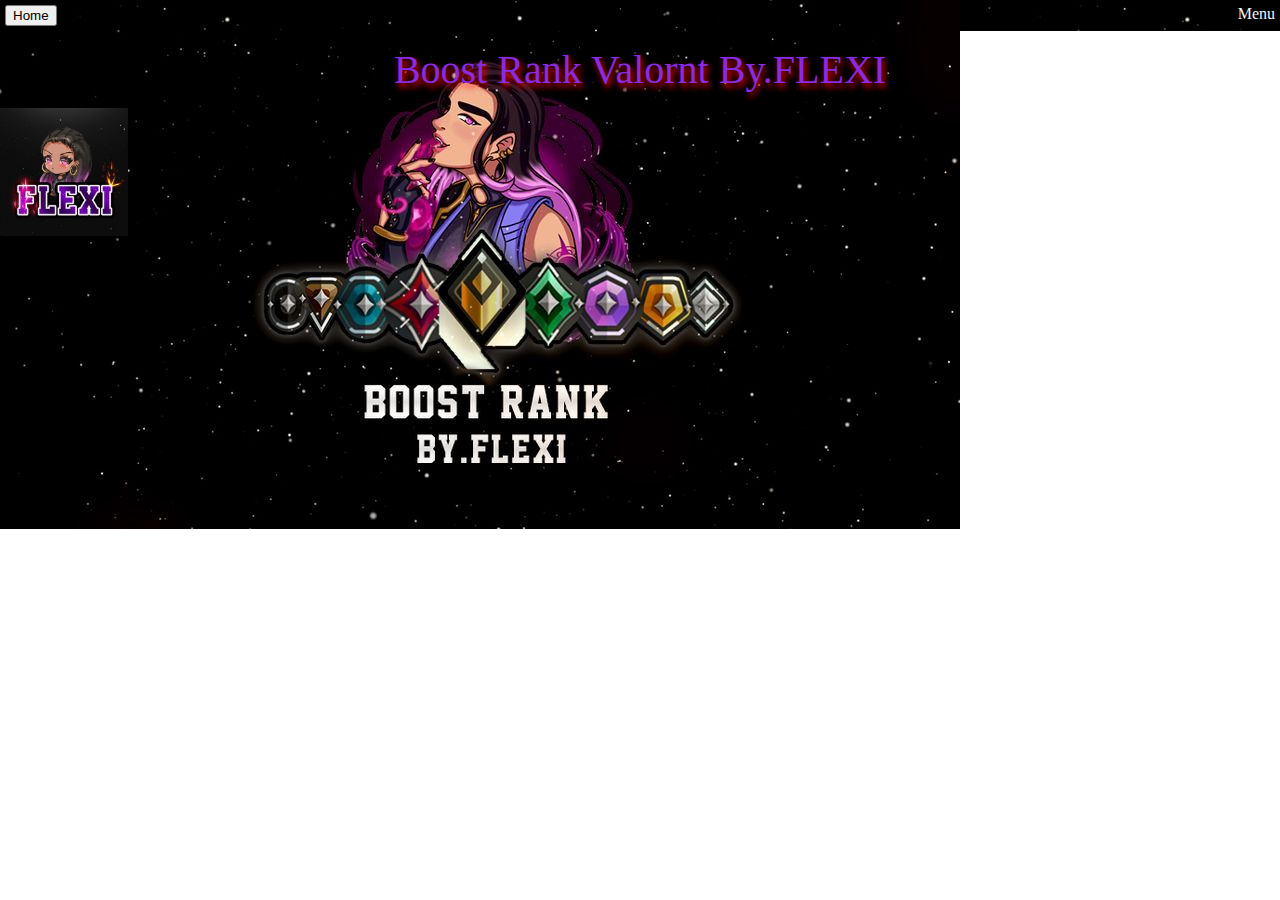
==== index.html @ c126ed71 "hellp" ====
<!DOCTYPE html>
<html lang="en">
<head>
    <meta charset="UTF-8">
    <meta name="viewport" content="width=device-width, initial-scale=1.0">
    <title>Document</title>
    <link rel="stylesheet" href="style.css">
</head>
<body>
    <nav class="navbar">
        <div class="pow-button">
            <button>Home</button>
            <div>Menu</div>
        </div>
        <div class="pow-logo">Boost Rank Valornt By.FLEXI</div>
    </nav>
    <a href="https://www.facebook.com/flexiboost/">
        <img src="boost.jpg" width="128" height="128">
    </a>

</body>
</html>
---- style.css ----
*{
    margin: 0;
}
body{
    background-image: url(back.jpg);
    background-repeat: no-repeat;
}
.powie{
    flex-direction: row;
    font-size: 24px;
    column-gap: 5px;
}
.pow-logo{
    color: blueviolet;
    display: flex;
    justify-content: center;
    font-weight: 300px;
    font-size: 40px;
    font-family: cursive;
    text-shadow: 2px 4px 6px red;
    padding: 15px 10px;
}
.powie2{
    display: flex;
    justify-content: left;
}
.pow-button{
    background-image: url(back.jpg);
    display: flex;
    justify-content: space-between;
    color: aliceblue;
    font-family: cursive;
    padding: 5px;
}
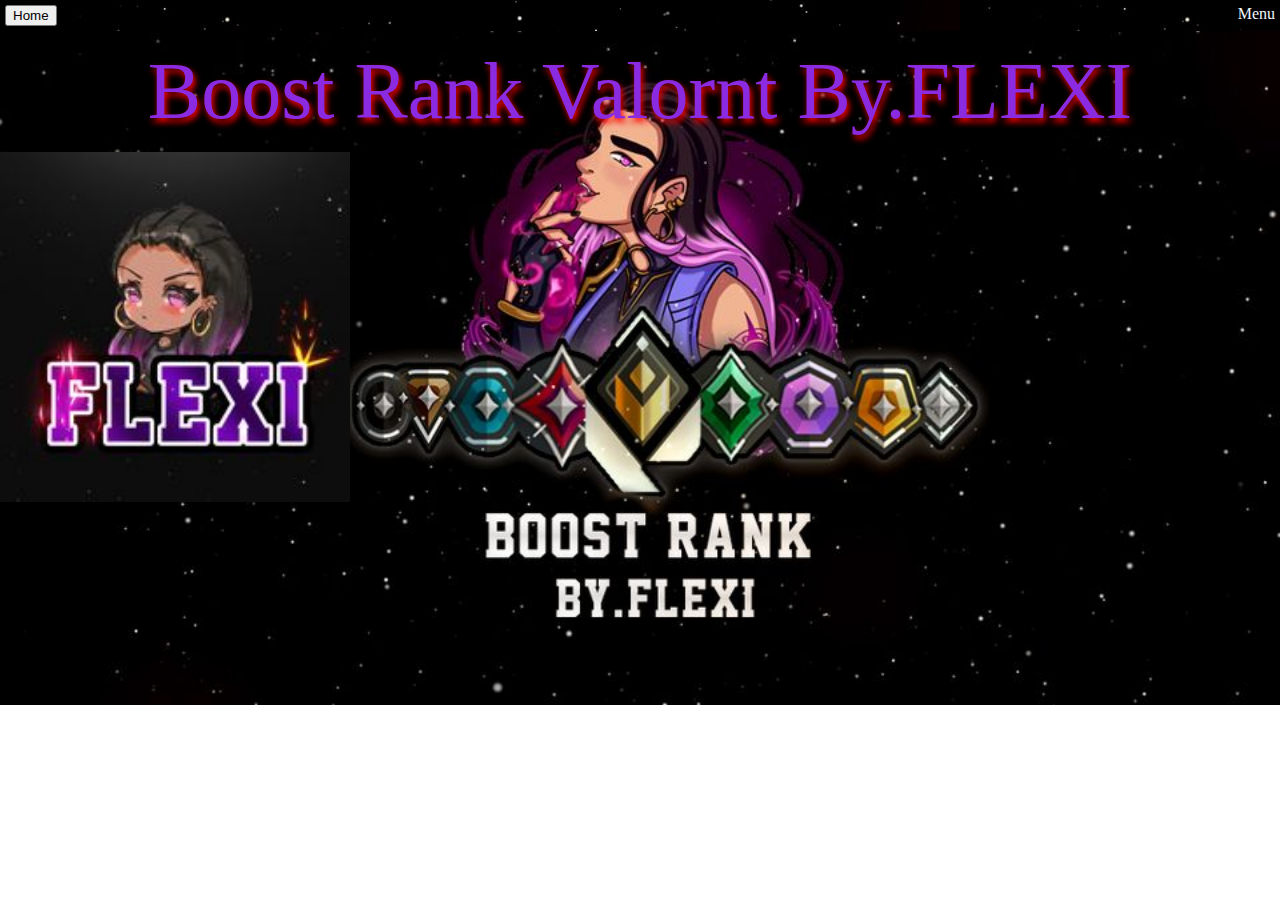
==== commit e6fd91f5: "hellooo" ====
--- a/index.html
+++ b/index.html
@@ -15,7 +15,7 @@
         <div class="pow-logo">Boost Rank Valornt By.FLEXI</div>
     </nav>
     <a href="https://www.facebook.com/flexiboost/">
-        <img src="boost.jpg" width="128" height="128">
+        <img src="boost.jpg" width="350" height="350">
     </a>
 
 </body>
--- a/style.css
+++ b/style.css
@@ -4,6 +4,7 @@
 body{
     background-image: url(back.jpg);
     background-repeat: no-repeat;
+    background-size: cover;
 }
 .powie{
     flex-direction: row;
@@ -15,7 +16,7 @@
     display: flex;
     justify-content: center;
     font-weight: 300px;
-    font-size: 40px;
+    font-size: 80px;
     font-family: cursive;
     text-shadow: 2px 4px 6px red;
     padding: 15px 10px;
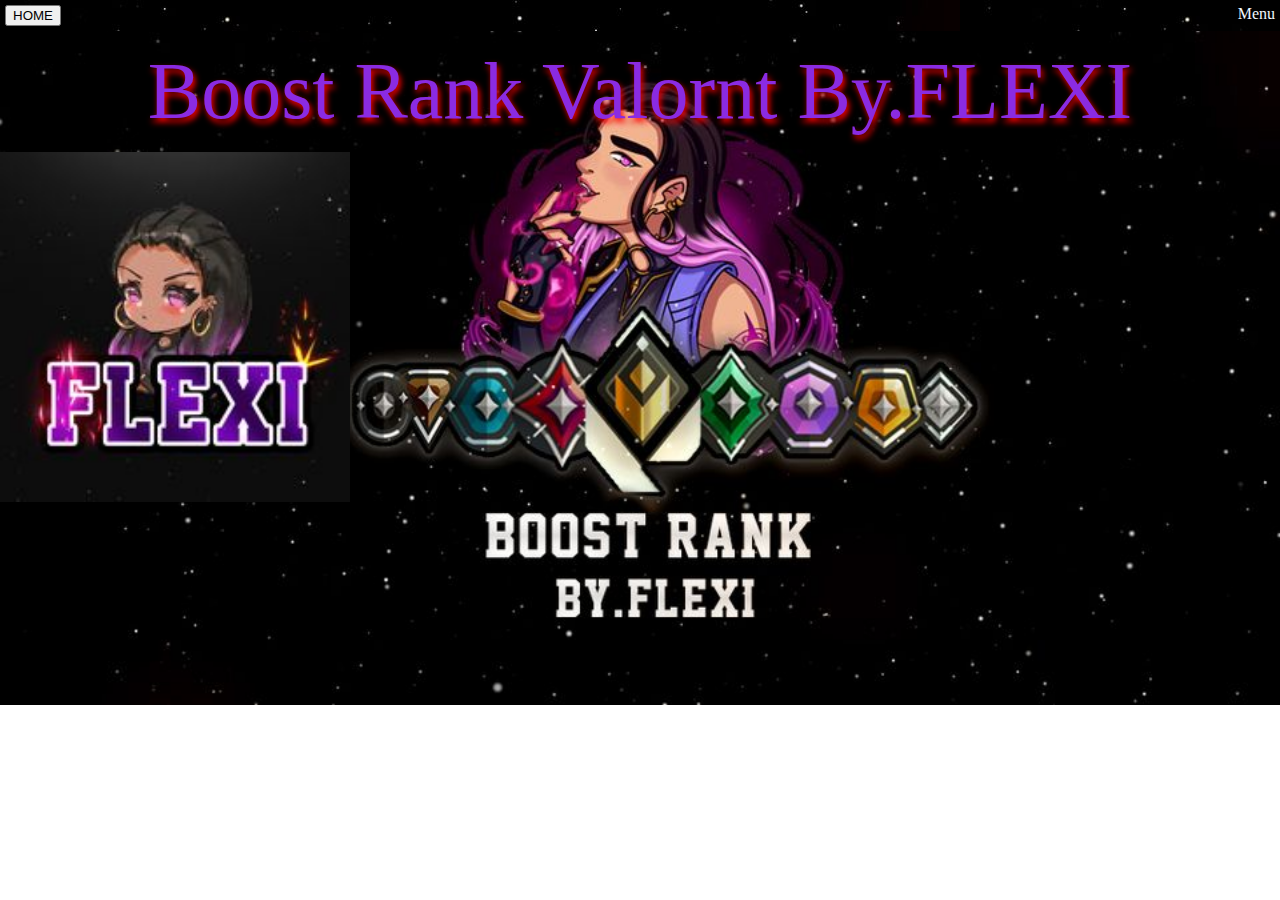
==== commit 57a256ba: "Add files via upload" ====
--- a/index.html
+++ b/index.html
@@ -9,7 +9,7 @@
 <body>
     <nav class="navbar">
         <div class="pow-button">
-            <button>Home</button>
+                <a href="lad14.html"><button>HOME</button></a>
             <div>Menu</div>
         </div>
         <div class="pow-logo">Boost Rank Valornt By.FLEXI</div>
